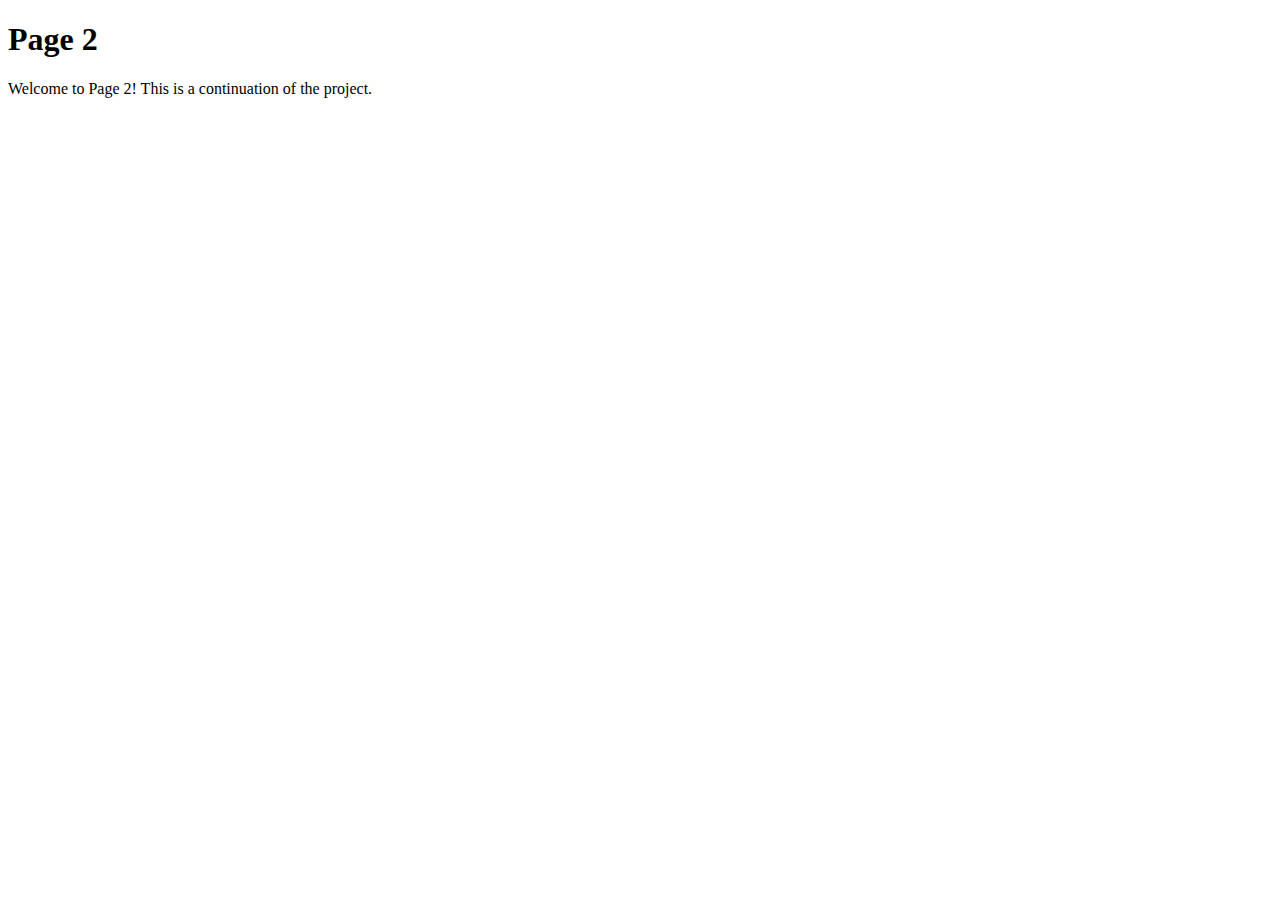
==== page2.html @ 7baa50d8 "adding page2" ====
<!DOCTYPE html>
<html lang="en">
<head>
    <meta charset="UTF-8">
    <meta name="viewport" content="width=device-width, initial-scale=1.0">
    <title>Page 2</title>
</head>
<body>
    <h1>Page 2</h1>
    <p>Welcome to Page 2! This is a continuation of the project.</p>
    
    <svg id="scatterplot"></svg>
    
    <script src='https://d3js.org/d3.v7.min.js'></script>
    <script src='page2.js'></script>   
</body>
</html>
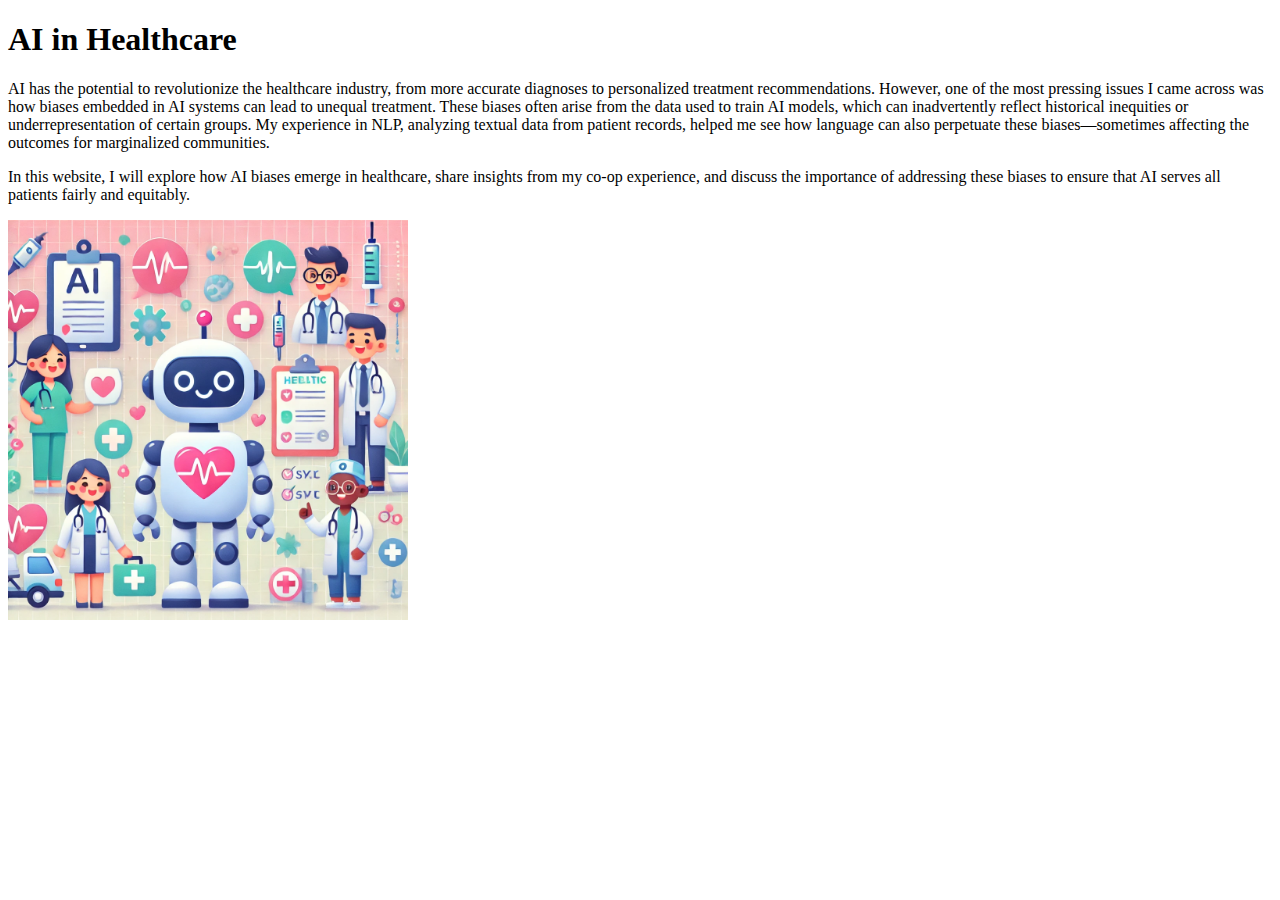
==== commit d27a5470: "Update page2.html" ====
--- a/page2.html
+++ b/page2.html
@@ -3,11 +3,18 @@
 <head>
     <meta charset="UTF-8">
     <meta name="viewport" content="width=device-width, initial-scale=1.0">
-    <title>Page 2</title>
+    <title> AI in Healthcare </title>
 </head>
 <body>
-    <h1>Page 2</h1>
-    <p>Welcome to Page 2! This is a continuation of the project.</p>
+    <h1>AI in Healthcare</h1>
+     </p>
+        <p>
+            AI has the potential to revolutionize the healthcare industry, from more accurate diagnoses to personalized treatment recommendations. However, one of the most pressing issues I came across was how biases embedded in AI systems can lead to unequal treatment. These biases often arise from the data used to train AI models, which can inadvertently reflect historical inequities or underrepresentation of certain groups. My experience in NLP, analyzing textual data from patient records, helped me see how language can also perpetuate these biases—sometimes affecting the outcomes for marginalized communities.
+        </p>
+        <p>
+            In this website, I will explore how AI biases emerge in healthcare, share insights from my co-op experience, and discuss the importance of addressing these biases to ensure that AI serves all patients fairly and equitably.
+        </p>
+        <img src="aihealthcare.png" alt="AI in healthcare" width="400">
     
     <svg id="scatterplot"></svg>
     
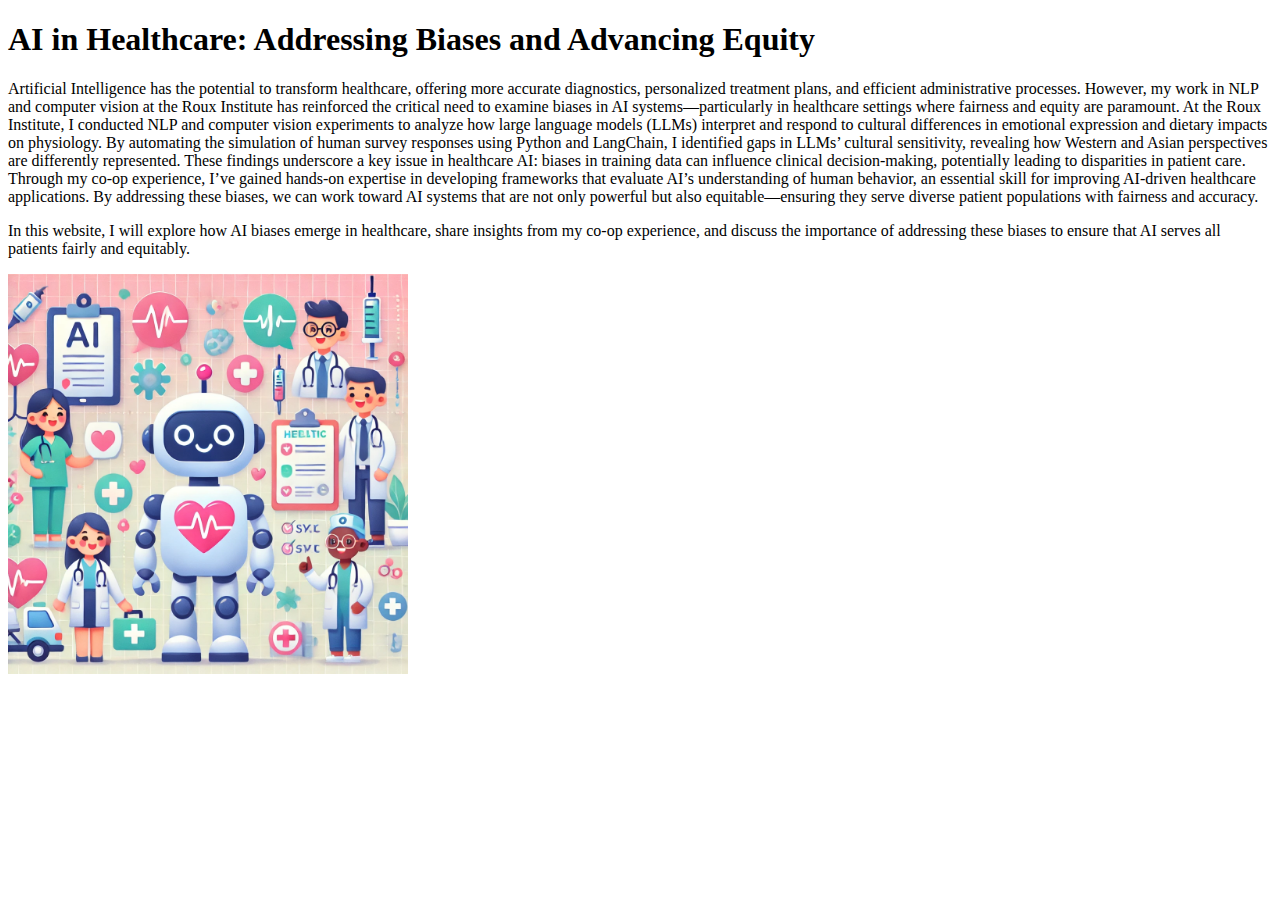
==== commit ecae2fdf: "Update page2.html" ====
--- a/page2.html
+++ b/page2.html
@@ -6,11 +6,15 @@
     <title> AI in Healthcare </title>
 </head>
 <body>
-    <h1>AI in Healthcare</h1>
+    <h1> AI in Healthcare: Addressing Biases and Advancing Equity  </h1>
      </p>
         <p>
-            AI has the potential to revolutionize the healthcare industry, from more accurate diagnoses to personalized treatment recommendations. However, one of the most pressing issues I came across was how biases embedded in AI systems can lead to unequal treatment. These biases often arise from the data used to train AI models, which can inadvertently reflect historical inequities or underrepresentation of certain groups. My experience in NLP, analyzing textual data from patient records, helped me see how language can also perpetuate these biases—sometimes affecting the outcomes for marginalized communities.
-        </p>
+
+Artificial Intelligence has the potential to transform healthcare, offering more accurate diagnostics, personalized treatment plans, and efficient administrative processes. However, my work in NLP and computer vision at the Roux Institute has reinforced the critical need to examine biases in AI systems—particularly in healthcare settings where fairness and equity are paramount.  
+
+At the Roux Institute, I conducted NLP and computer vision experiments to analyze how large language models (LLMs) interpret and respond to cultural differences in emotional expression and dietary impacts on physiology. By automating the simulation of human survey responses using Python and LangChain, I identified gaps in LLMs’ cultural sensitivity, revealing how Western and Asian perspectives are differently represented. These findings underscore a key issue in healthcare AI: biases in training data can influence clinical decision-making, potentially leading to disparities in patient care.  
+
+Through my co-op experience, I’ve gained hands-on expertise in developing frameworks that evaluate AI’s understanding of human behavior, an essential skill for improving AI-driven healthcare applications. By addressing these biases, we can work toward AI systems that are not only powerful but also equitable—ensuring they serve diverse patient populations with fairness and accuracy.    </p>
         <p>
             In this website, I will explore how AI biases emerge in healthcare, share insights from my co-op experience, and discuss the importance of addressing these biases to ensure that AI serves all patients fairly and equitably.
         </p>
